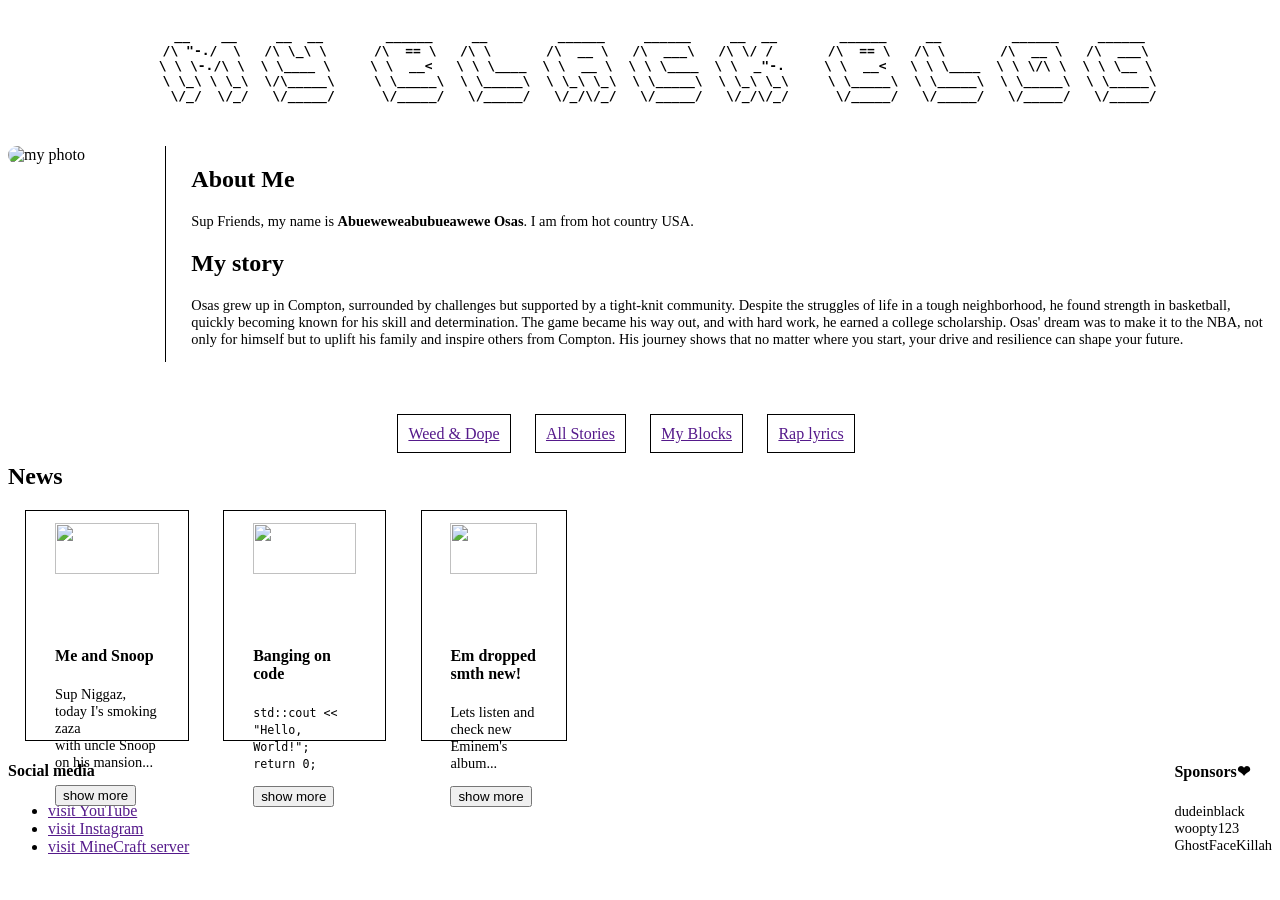
==== index.html @ 49deb19a "feat: first lab created" ====
<!DOCTYPE html>
<html lang="ru">
<head>
    <meta charset="UTF-8">
    <title>Main page</title>
</head>
<style>
    h1 {
        text-align: center;

        font-size: smaller;
    }

    p {
        font-size: 90%;
        font-family: "Times New Roman", sans-serif;
    }

</style>
<body>
<header>
    <pre style="text-align: center; font-weight: bold">

     __    __     __  __        ______     __         ______     ______     __  __        ______     __         ______     ______
    /\ "-./  \   /\ \_\ \      /\  == \   /\ \       /\  __ \   /\  ___\   /\ \/ /       /\  == \   /\ \       /\  __ \   /\  ___\
    \ \ \-./\ \  \ \____ \     \ \  __<   \ \ \____  \ \  __ \  \ \ \____  \ \  _"-.     \ \  __<   \ \ \____  \ \ \/\ \  \ \ \__ \
     \ \_\ \ \_\  \/\_____\     \ \_____\  \ \_____\  \ \_\ \_\  \ \_____\  \ \_\ \_\     \ \_____\  \ \_____\  \ \_____\  \ \_____\
      \/_/  \/_/   \/_____/      \/_____/   \/_____/   \/_/\/_/   \/_____/   \/_/\/_/      \/_____/   \/_____/   \/_____/   \/_____/

    </pre>
</header>
<main>
    <div style="display: inline-flex; margin-bottom: 5%">
        <img src="https://www.cplus3g.com/wp-content/uploads/2015/09/funniest.png"
             style="width: 30%; height: 40%; border-radius: 30px;" alt="my photo">
        <div style="margin-left: 2%; padding-left: 2%; border-left: black 1px solid">
            <h2> About Me </h2>
            <p>
                Sup Friends, my name is <strong>Abueweweabubueawewe Osas</strong>.
                I am from hot country USA.
            </p>
            <h2>My story</h2>
            <p>
                Osas grew up in Compton, surrounded by challenges but supported by a tight-knit community. Despite the
                struggles of life in a tough neighborhood, he found strength in basketball, quickly becoming known for
                his skill and determination. The game became his way out, and with hard work, he earned a college
                scholarship. Osas' dream was to make it to the NBA, not only for himself but to uplift his family and
                inspire others from Compton. His journey shows that no matter where you start, your drive and resilience
                can shape your future.
            </p>
        </div>
    </div>
    <nav style="margin-right: 30%; margin-left: 30%">
        <a href="" style="padding: 2%;
        border: solid black 1px;
        margin: 2%;">Weed & Dope</a>
        <a href="" style="padding: 2%;
        border: solid black 1px;
        margin: 2%;">All Stories</a>
        <a href="" style="padding: 2%;
        border: solid black 1px;
        margin: 2%;">My Blocks</a>
        <a href="" style="padding: 2%;
        border: solid black 1px;
        margin: 2%;"> Rap lyrics</a>
    </nav>
    <article>
        <h2>News</h2>
        <div style="display: inline-flex;">
            <section
                    style="border: black 1px solid; margin-left: 3%; margin-right: 3%; padding: 2% 5%; min-width: 15%;">
                <img src="https://steamuserimages-a.akamaihd.net/ugc/785251538043479466/0C38B9268A544BB7DDC029493C81067C659379CC/?imw=512&amp;imh=288&amp;ima=fit&amp;impolicy=Letterbox&amp;imcolor=%23000000&amp;letterbox=true"
                     style="width: 100%; height: 50%" alt="">
                <div>
                    <h4>Me and Snoop</h4>
                    <p>Sup Niggaz, today I's smoking zaza<br>
                        with uncle Snoop on his mansion...</p>
                    <button>show more</button>
                </div>
            </section>
            <section
                    style="border: black 1px solid; margin-left: 3%; margin-right: 3%; padding: 2% 5%; min-width: 15%;">
                <img src="https://cdnb.artstation.com/p/assets/images/images/039/858/651/large/michal-lisowski-musicc3400k.jpg?1627148404"
                     style="width: 100%; height: 50%" alt="">
                <h4>Banging on code</h4>
                <p>
                    <code>
                        std::cout << "Hello, World!";<br>
                        return 0;
                    </code>
                </p>
                <button>show more</button>
            </section>
            <section
                    style="border: black 1px solid; margin-left: 3%; margin-right: 3%; padding: 2% 5%;  min-width: 15%;">
                <img src="https://media.cnn.com/api/v1/images/stellar/prod/240723095054-eminem-the-death-of-slim-shady-cover.jpg?c=16x9&q=w_800,c_fill"
                     style="width: 100%; height: 50%" alt="">
                <h4>Em dropped smth new!</h4>
                <p>Lets listen and check new<br>
                    Eminem's album...</p>
                <button>show more</button>
            </section>
        </div>
    </article>
</main>
<footer>
    <aside style="float: right">
        <h4>Sponsors&#10084;</h4>
        <p>
            dudeinblack<br>
            woopty123<br>
            GhostFaceKillah
        </p>
    </aside>
    <article style="float: left">
        <h4>Social media</h4>
        <ul>
            <li><a href="">visit YouTube</a></li>
            <li><a href="">visit Instagram</a></li>
            <li><a href="">visit MineCraft server</a></li>
        </ul>
    </article>
</footer>

</body>
</html>
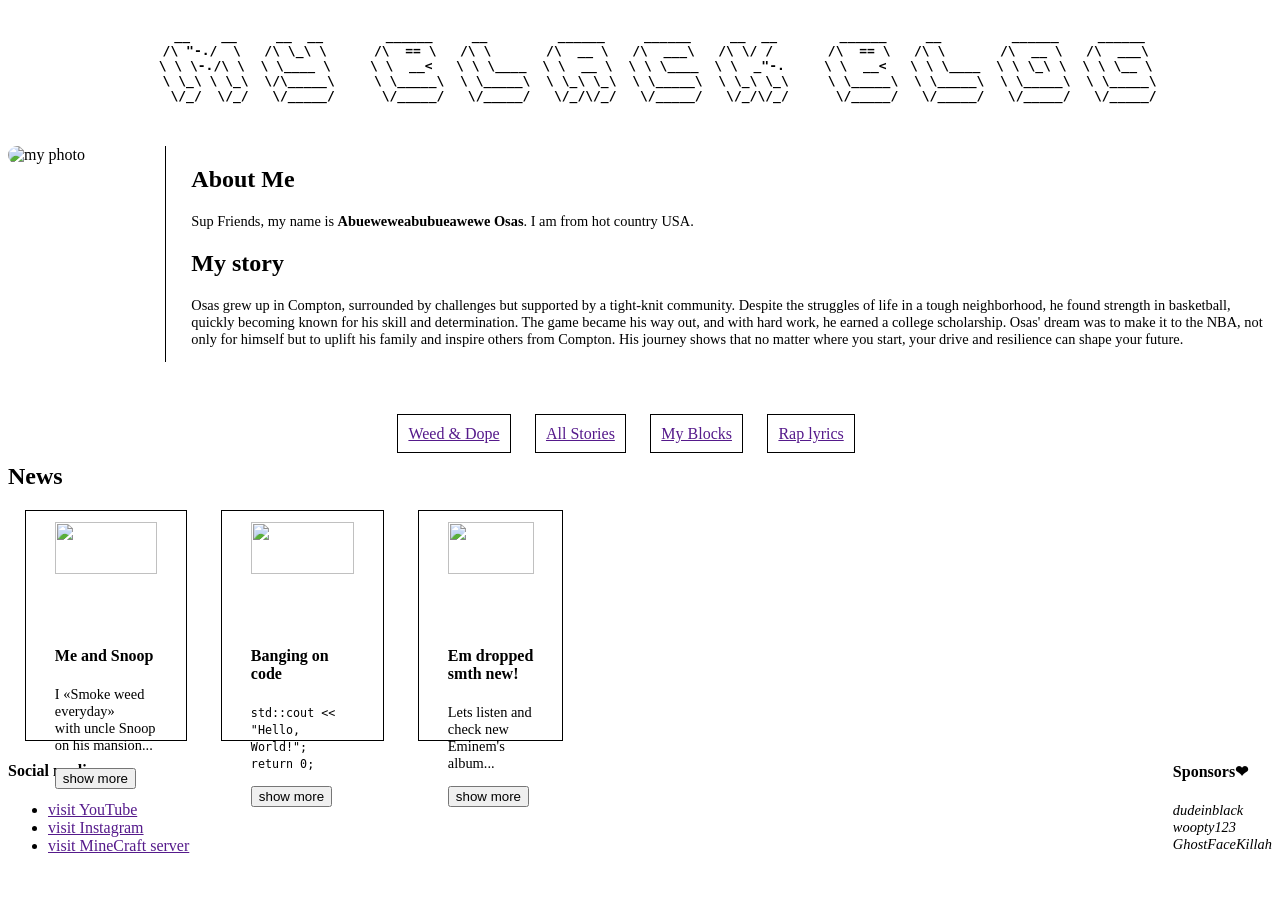
==== commit 31d6b428: "feat: scheme" ====
--- a/index.html
+++ b/index.html
@@ -23,14 +23,14 @@
 
      __    __     __  __        ______     __         ______     ______     __  __        ______     __         ______     ______
     /\ "-./  \   /\ \_\ \      /\  == \   /\ \       /\  __ \   /\  ___\   /\ \/ /       /\  == \   /\ \       /\  __ \   /\  ___\
-    \ \ \-./\ \  \ \____ \     \ \  __<   \ \ \____  \ \  __ \  \ \ \____  \ \  _"-.     \ \  __<   \ \ \____  \ \ \/\ \  \ \ \__ \
+    \ \ \-./\ \  \ \____ \     \ \  __<   \ \ \____  \ \  __ \  \ \ \____  \ \  _"-.     \ \  __<   \ \ \____  \ \ \_\ \  \ \ \__ \
      \ \_\ \ \_\  \/\_____\     \ \_____\  \ \_____\  \ \_\ \_\  \ \_____\  \ \_\ \_\     \ \_____\  \ \_____\  \ \_____\  \ \_____\
       \/_/  \/_/   \/_____/      \/_____/   \/_____/   \/_/\/_/   \/_____/   \/_/\/_/      \/_____/   \/_____/   \/_____/   \/_____/
 
     </pre>
 </header>
 <main>
-    <div style="display: inline-flex; margin-bottom: 5%">
+    <article style="display: inline-flex; margin-bottom: 5%">
         <img src="https://www.cplus3g.com/wp-content/uploads/2015/09/funniest.png"
              style="width: 30%; height: 40%; border-radius: 30px;" alt="my photo">
         <div style="margin-left: 2%; padding-left: 2%; border-left: black 1px solid">
@@ -49,7 +49,7 @@
                 can shape your future.
             </p>
         </div>
-    </div>
+    </article>
     <nav style="margin-right: 30%; margin-left: 30%">
         <a href="" style="padding: 2%;
         border: solid black 1px;
@@ -64,62 +64,60 @@
         border: solid black 1px;
         margin: 2%;"> Rap lyrics</a>
     </nav>
-    <article>
-        <h2>News</h2>
-        <div style="display: inline-flex;">
-            <section
-                    style="border: black 1px solid; margin-left: 3%; margin-right: 3%; padding: 2% 5%; min-width: 15%;">
-                <img src="https://steamuserimages-a.akamaihd.net/ugc/785251538043479466/0C38B9268A544BB7DDC029493C81067C659379CC/?imw=512&amp;imh=288&amp;ima=fit&amp;impolicy=Letterbox&amp;imcolor=%23000000&amp;letterbox=true"
-                     style="width: 100%; height: 50%" alt="">
-                <div>
-                    <h4>Me and Snoop</h4>
-                    <p>Sup Niggaz, today I's smoking zaza<br>
-                        with uncle Snoop on his mansion...</p>
-                    <button>show more</button>
-                </div>
-            </section>
-            <section
-                    style="border: black 1px solid; margin-left: 3%; margin-right: 3%; padding: 2% 5%; min-width: 15%;">
-                <img src="https://cdnb.artstation.com/p/assets/images/images/039/858/651/large/michal-lisowski-musicc3400k.jpg?1627148404"
-                     style="width: 100%; height: 50%" alt="">
-                <h4>Banging on code</h4>
-                <p>
-                    <code>
-                        std::cout << "Hello, World!";<br>
-                        return 0;
-                    </code>
-                </p>
+    <h2>News</h2>
+    <div style="display: inline-flex;">
+        <section
+                style="border: black 1px solid; margin-left: 3%; margin-right: 3%; padding: 2% 5%; min-width: 15%;">
+            <img src="https://steamuserimages-a.akamaihd.net/ugc/785251538043479466/0C38B9268A544BB7DDC029493C81067C659379CC/?imw=512&amp;imh=288&amp;ima=fit&amp;impolicy=Letterbox&amp;imcolor=%23000000&amp;letterbox=true"
+                 style="width: 100%; height: 50%" alt="">
+            <div>
+                <h4>Me and Snoop</h4>
+                <p>I <q>Smoke weed everyday</q><br>
+                    with uncle Snoop on his mansion...</p>
                 <button>show more</button>
-            </section>
-            <section
-                    style="border: black 1px solid; margin-left: 3%; margin-right: 3%; padding: 2% 5%;  min-width: 15%;">
-                <img src="https://media.cnn.com/api/v1/images/stellar/prod/240723095054-eminem-the-death-of-slim-shady-cover.jpg?c=16x9&q=w_800,c_fill"
-                     style="width: 100%; height: 50%" alt="">
-                <h4>Em dropped smth new!</h4>
-                <p>Lets listen and check new<br>
-                    Eminem's album...</p>
-                <button>show more</button>
-            </section>
-        </div>
-    </article>
+            </div>
+        </section>
+        <section
+                style="border: black 1px solid; margin-left: 3%; margin-right: 3%; padding: 2% 5%; min-width: 15%;">
+            <img src="https://cdnb.artstation.com/p/assets/images/images/039/858/651/large/michal-lisowski-musicc3400k.jpg?1627148404"
+                 style="width: 100%; height: 50%" alt="">
+            <h4>Banging on code</h4>
+            <p>
+                <code>
+                    std::cout << "Hello, World!";<br>
+                    return 0;
+                </code>
+            </p>
+            <button>show more</button>
+        </section>
+        <section
+                style="border: black 1px solid; margin-left: 3%; margin-right: 3%; padding: 2% 5%;  min-width: 15%;">
+            <img src="https://media.cnn.com/api/v1/images/stellar/prod/240723095054-eminem-the-death-of-slim-shady-cover.jpg?c=16x9&q=w_800,c_fill"
+                 style="width: 100%; height: 50%" alt="">
+            <h4>Em dropped smth new!</h4>
+            <p>Lets listen and check new<br>
+                Eminem's album...</p>
+            <button>show more</button>
+        </section>
+    </div>
 </main>
 <footer>
     <aside style="float: right">
         <h4>Sponsors&#10084;</h4>
         <p>
-            dudeinblack<br>
-            woopty123<br>
-            GhostFaceKillah
+            <i>dudeinblack</i><br>
+            <i>woopty123</i><br>
+            <i>GhostFaceKillah</i>
         </p>
     </aside>
-    <article style="float: left">
+    <div style="float: left">
         <h4>Social media</h4>
         <ul>
             <li><a href="">visit YouTube</a></li>
             <li><a href="">visit Instagram</a></li>
             <li><a href="">visit MineCraft server</a></li>
         </ul>
-    </article>
+    </div>
 </footer>
 
 </body>
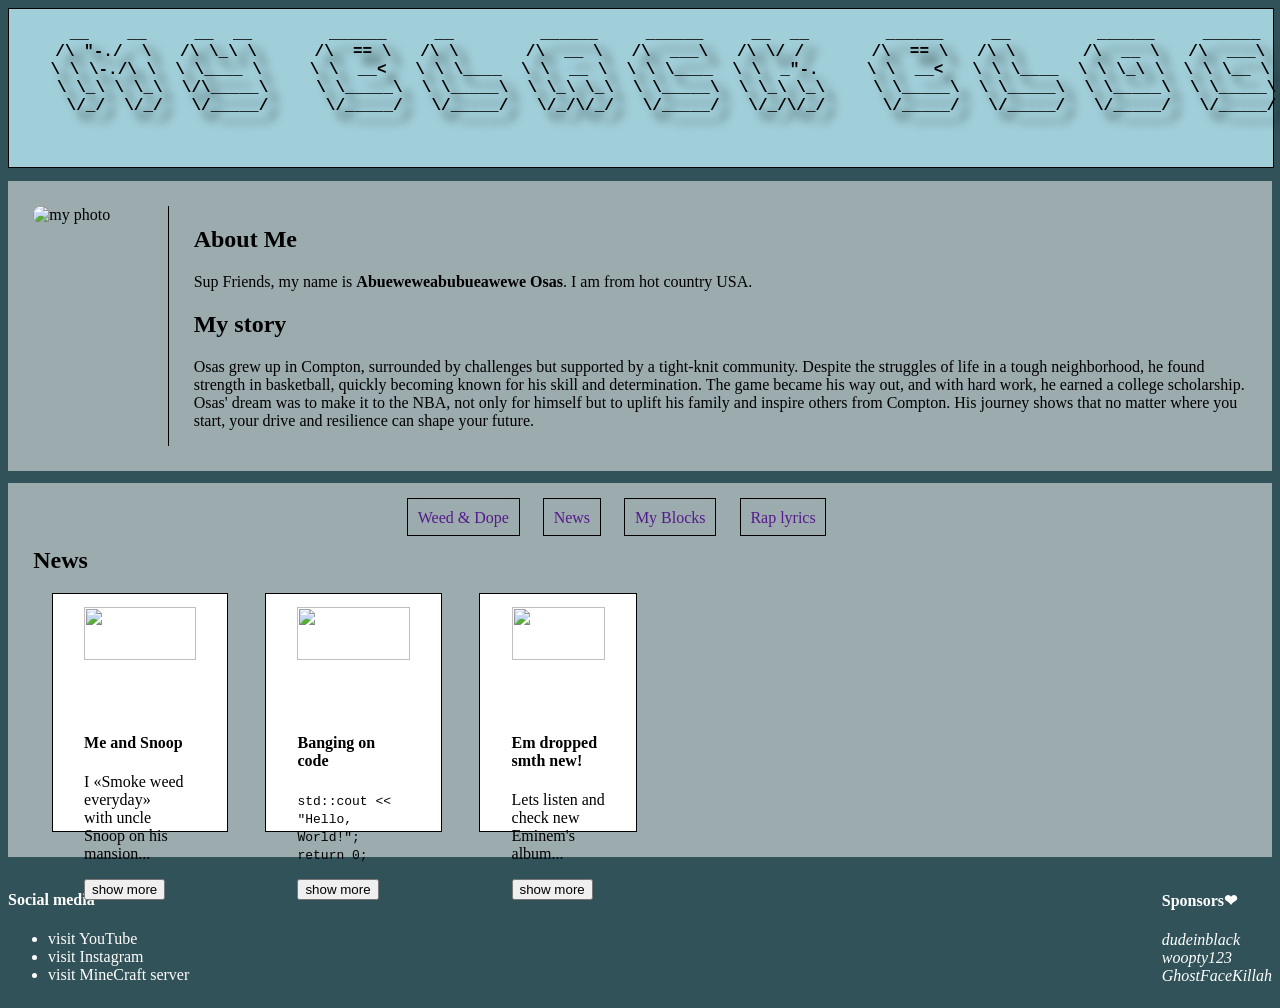
==== commit e536399d: "feat: lab2 first commit" ====
--- a/index.html
+++ b/index.html
@@ -3,24 +3,11 @@
 <head>
     <meta charset="UTF-8">
     <title>Main page</title>
+    <link rel="stylesheet" href="styles.css">
 </head>
-<style>
-    h1 {
-        text-align: center;
-
-        font-size: smaller;
-    }
-
-    p {
-        font-size: 90%;
-        font-family: "Times New Roman", sans-serif;
-    }
-
-</style>
 <body>
 <header>
-    <pre style="text-align: center; font-weight: bold">
-
+    <pre>
      __    __     __  __        ______     __         ______     ______     __  __        ______     __         ______     ______
     /\ "-./  \   /\ \_\ \      /\  == \   /\ \       /\  __ \   /\  ___\   /\ \/ /       /\  == \   /\ \       /\  __ \   /\  ___\
     \ \ \-./\ \  \ \____ \     \ \  __<   \ \ \____  \ \  __ \  \ \ \____  \ \  _"-.     \ \  __<   \ \ \____  \ \ \_\ \  \ \ \__ \
@@ -30,10 +17,10 @@
     </pre>
 </header>
 <main>
-    <article style="display: inline-flex; margin-bottom: 5%">
+    <article class="article-container">
         <img src="https://www.cplus3g.com/wp-content/uploads/2015/09/funniest.png"
-             style="width: 30%; height: 40%; border-radius: 30px;" alt="my photo">
-        <div style="margin-left: 2%; padding-left: 2%; border-left: black 1px solid">
+             class="article__main-photo" alt="my photo">
+        <div class="article__information-container">
             <h2> About Me </h2>
             <p>
                 Sup Friends, my name is <strong>Abueweweabubueawewe Osas</strong>.
@@ -50,56 +37,53 @@
             </p>
         </div>
     </article>
-    <nav style="margin-right: 30%; margin-left: 30%">
-        <a href="" style="padding: 2%;
-        border: solid black 1px;
-        margin: 2%;">Weed & Dope</a>
-        <a href="" style="padding: 2%;
-        border: solid black 1px;
-        margin: 2%;">All Stories</a>
-        <a href="" style="padding: 2%;
-        border: solid black 1px;
-        margin: 2%;">My Blocks</a>
-        <a href="" style="padding: 2%;
-        border: solid black 1px;
-        margin: 2%;"> Rap lyrics</a>
-    </nav>
-    <h2>News</h2>
-    <div style="display: inline-flex;">
-        <section
-                style="border: black 1px solid; margin-left: 3%; margin-right: 3%; padding: 2% 5%; min-width: 15%;">
-            <img src="https://steamuserimages-a.akamaihd.net/ugc/785251538043479466/0C38B9268A544BB7DDC029493C81067C659379CC/?imw=512&amp;imh=288&amp;ima=fit&amp;impolicy=Letterbox&amp;imcolor=%23000000&amp;letterbox=true"
-                 style="width: 100%; height: 50%" alt="">
-            <div>
-                <h4>Me and Snoop</h4>
-                <p>I <q>Smoke weed everyday</q><br>
-                    with uncle Snoop on his mansion...</p>
-                <button>show more</button>
+    <div class="main__menu-container">
+        <nav style="margin-right: 30%; margin-left: 30%">
+            <a href="" class="main__menu-ref">Weed & Dope</a>
+            <a href="" class="main__menu-ref">News</a>
+            <a href="" class="main__menu-ref">My Blocks</a>
+            <a href="" class="main__menu-ref"> Rap lyrics</a>
+        </nav>
+        <div>
+            <h2>News</h2>
+            <div style="display: inline-flex;">
+                <section
+                        class="news-container">
+                    <img src="https://steamuserimages-a.akamaihd.net/ugc/785251538043479466/0C38B9268A544BB7DDC029493C81067C659379CC/?imw=512&amp;imh=288&amp;ima=fit&amp;impolicy=Letterbox&amp;imcolor=%23000000&amp;letterbox=true"
+                         style="width: 100%; height: 50%" alt="">
+                    <div>
+                        <h4>Me and Snoop</h4>
+                        <p>I <q>Smoke weed everyday</q><br>
+                            with uncle Snoop on his mansion...</p>
+                        <button>show more</button>
+                    </div>
+                </section>
+                <section
+                        class="news-container">
+                    <img src="https://cdnb.artstation.com/p/assets/images/images/039/858/651/large/michal-lisowski-musicc3400k.jpg?1627148404"
+                         style="width: 100%; height: 50%" alt="">
+                    <h4>Banging on code</h4>
+                    <p>
+                        <code>
+                            std::cout << "Hello, World!";<br>
+                            return 0;
+                        </code>
+                    </p>
+                    <button>show more</button>
+                </section>
+                <section
+                        class="news-container">
+                    <img src="https://media.cnn.com/api/v1/images/stellar/prod/240723095054-eminem-the-death-of-slim-shady-cover.jpg?c=16x9&q=w_800,c_fill"
+                         style="width: 100%; height: 50%" alt="">
+                    <h4>Em dropped smth new!</h4>
+                    <p>Lets listen and check new<br>
+                        Eminem's album...</p>
+                    <button>show more</button>
+                </section>
             </div>
-        </section>
-        <section
-                style="border: black 1px solid; margin-left: 3%; margin-right: 3%; padding: 2% 5%; min-width: 15%;">
-            <img src="https://cdnb.artstation.com/p/assets/images/images/039/858/651/large/michal-lisowski-musicc3400k.jpg?1627148404"
-                 style="width: 100%; height: 50%" alt="">
-            <h4>Banging on code</h4>
-            <p>
-                <code>
-                    std::cout << "Hello, World!";<br>
-                    return 0;
-                </code>
-            </p>
-            <button>show more</button>
-        </section>
-        <section
-                style="border: black 1px solid; margin-left: 3%; margin-right: 3%; padding: 2% 5%;  min-width: 15%;">
-            <img src="https://media.cnn.com/api/v1/images/stellar/prod/240723095054-eminem-the-death-of-slim-shady-cover.jpg?c=16x9&q=w_800,c_fill"
-                 style="width: 100%; height: 50%" alt="">
-            <h4>Em dropped smth new!</h4>
-            <p>Lets listen and check new<br>
-                Eminem's album...</p>
-            <button>show more</button>
-        </section>
+        </div>
     </div>
+
 </main>
 <footer>
     <aside style="float: right">
@@ -110,14 +94,14 @@
             <i>GhostFaceKillah</i>
         </p>
     </aside>
-    <div style="float: left">
+    <aside style="float: left">
         <h4>Social media</h4>
         <ul>
-            <li><a href="">visit YouTube</a></li>
-            <li><a href="">visit Instagram</a></li>
-            <li><a href="">visit MineCraft server</a></li>
+            <li><a href="" class="footer-link">visit YouTube</a></li>
+            <li><a href="" class="footer-link">visit Instagram</a></li>
+            <li><a href="" class="footer-link">visit MineCraft server</a></li>
         </ul>
-    </div>
+    </aside>
 </footer>
 
 </body>
--- a/styles.css
+++ b/styles.css
@@ -0,0 +1,86 @@
+header {
+    background: #A1CFD9;
+    width: 100%;
+    text-align: center;
+    font-size: large;
+    font-weight: bolder;
+    text-shadow: 10px 10px 10px #000;
+    border: black 1px solid;
+    margin-bottom: 1%;
+}
+
+body {
+    background: #325259;
+}
+
+main {
+    margin-bottom: 1%;
+}
+
+.article-container {
+    display: inline-flex;
+    margin-bottom: 1%;
+    background: #9CABAE;
+    padding: 2% 2%;
+}
+
+.article__information-container {
+    margin-left: 2%;
+    padding-left: 2%;
+    border-left: black 1px solid
+}
+
+.article__main-photo {
+    width: 30%;
+    height: 40%;
+    border-radius: 30px;
+}
+
+.main__menu-container {
+    background: #9CABAE;
+    padding: 2%;
+}
+
+.news-container {
+    background: white;
+    border: black 1px solid;
+    margin-left: 3%;
+    margin-right: 3%;
+    padding: 2% 5%;
+    min-width: 15%;
+}
+
+.main__menu-ref {
+    padding: 2%;
+    border: solid black 1px;
+    margin: 2%;
+    text-decoration: none;
+}
+
+.main__menu-ref:hover {
+    padding: 2%;
+    border: solid black 1px;
+    box-shadow: 10px 5px 5px #3e5053;
+    text-decoration: none;
+    margin: 2%;
+    background: #A1CFD9;
+}
+
+footer {
+    background: #0C2C33;
+    color: white;
+}
+
+.footer-link {
+    text-decoration: none;
+}
+
+.footer-link:hover {
+    text-decoration: underline;
+}
+
+.footer-link:visited
+{
+    text-decoration: none;
+    color: white;
+}
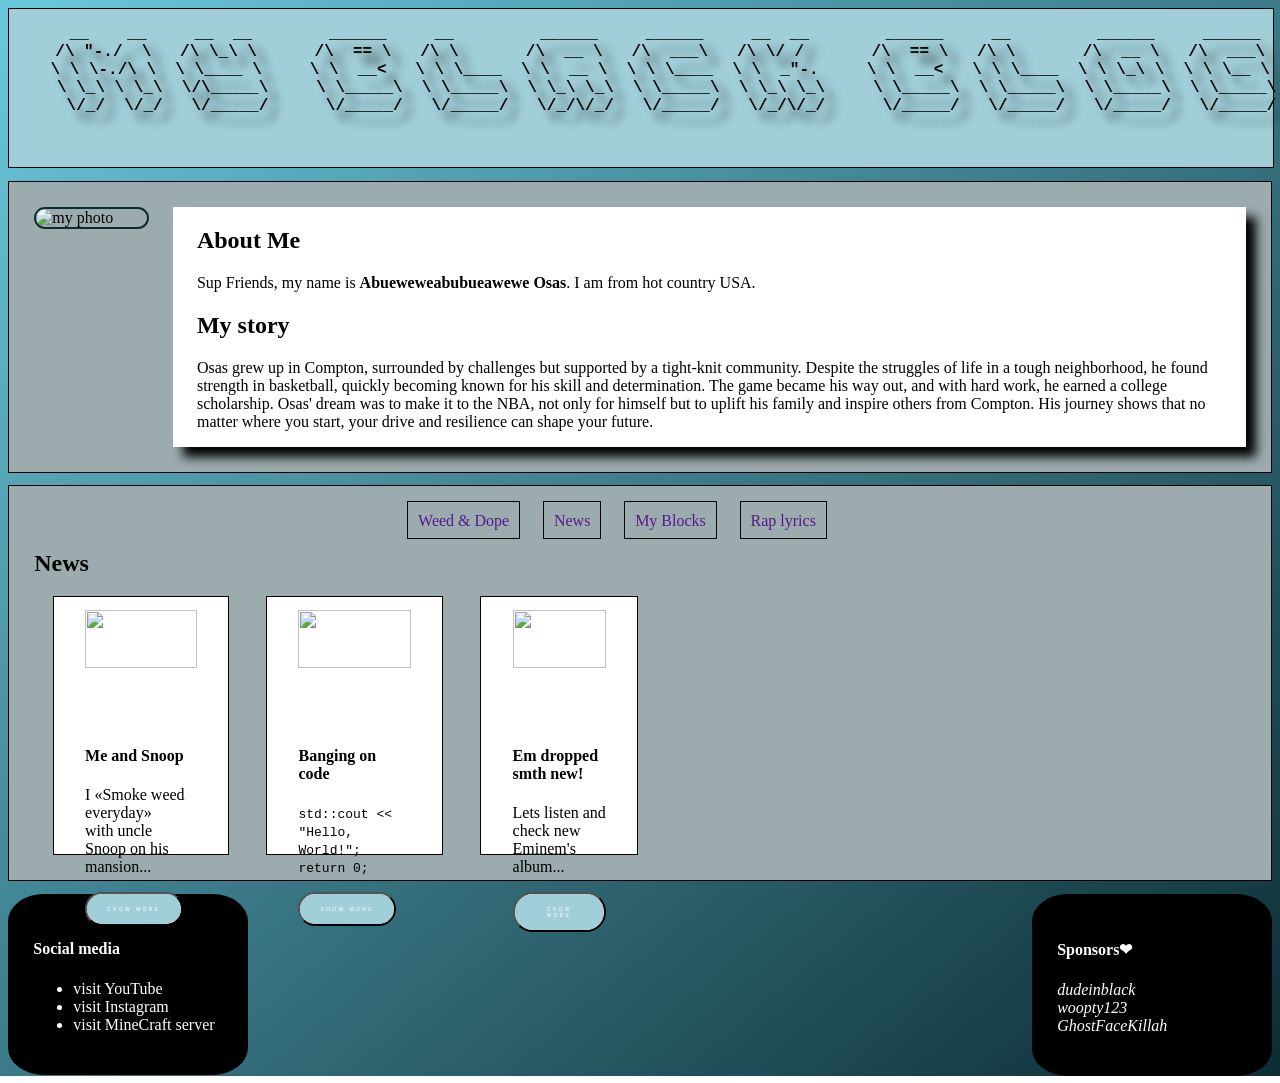
==== commit f83780a9: "feat: added some more styles" ====
--- a/index.html
+++ b/index.html
@@ -38,7 +38,7 @@
         </div>
     </article>
     <div class="main__menu-container">
-        <nav style="margin-right: 30%; margin-left: 30%">
+        <nav class="main__menu-nav">
             <a href="" class="main__menu-ref">Weed & Dope</a>
             <a href="" class="main__menu-ref">News</a>
             <a href="" class="main__menu-ref">My Blocks</a>
@@ -55,7 +55,7 @@
                         <h4>Me and Snoop</h4>
                         <p>I <q>Smoke weed everyday</q><br>
                             with uncle Snoop on his mansion...</p>
-                        <button>show more</button>
+                        <button class="news-container__button">show more</button>
                     </div>
                 </section>
                 <section
@@ -69,7 +69,7 @@
                             return 0;
                         </code>
                     </p>
-                    <button>show more</button>
+                    <button class="news-container__button">show more</button>
                 </section>
                 <section
                         class="news-container">
@@ -78,7 +78,7 @@
                     <h4>Em dropped smth new!</h4>
                     <p>Lets listen and check new<br>
                         Eminem's album...</p>
-                    <button>show more</button>
+                    <button class="news-container__button">show more</button>
                 </section>
             </div>
         </div>
--- a/styles.css
+++ b/styles.css
@@ -10,7 +10,7 @@
 }
 
 body {
-    background: #325259;
+    background: linear-gradient(to bottom right, #6ac9dd, #0C2C33);
 }
 
 main {
@@ -22,23 +22,32 @@
     margin-bottom: 1%;
     background: #9CABAE;
     padding: 2% 2%;
+    border: black 1px solid;
 }
 
 .article__information-container {
+    background-color: white;
+    box-shadow: 10px 10px 10px #000;
     margin-left: 2%;
     padding-left: 2%;
-    border-left: black 1px solid
 }
 
 .article__main-photo {
     width: 30%;
     height: 40%;
     border-radius: 30px;
+    border: #0C2C33 2px solid;
 }
 
 .main__menu-container {
+    border: black 1px solid;
     background: #9CABAE;
     padding: 2%;
+}
+
+.main__menu-nav {
+    margin-right: 30%;
+    margin-left: 30%;
 }
 
 .news-container {
@@ -67,7 +76,6 @@
 }
 
 footer {
-    background: #0C2C33;
     color: white;
 }
 
@@ -83,4 +91,58 @@
 {
     text-decoration: none;
     color: white;
+}
+
+aside {
+    background-color: black;
+    padding: 2%;
+    border-radius: 15%;
+    width: 15%;
+}
+.news-container__button {
+    display: inline-block;
+    padding: .75rem 1.25rem;
+    border-radius: 10rem;
+    color: #fff;
+    text-transform: uppercase;
+    font-size: 5px;
+    letter-spacing: .15rem;
+    transition: all .3s;
+    position: relative;
+    overflow: hidden;
+    z-index: 1;
+    margin-bottom: 1%;
+}
+
+.news-container__button:after {
+    content: '';
+    position: absolute;
+    bottom: 0;
+    left: 0;
+    width: 100%;
+    height: 100%;
+    background-color: #A1CFD9;
+    border-radius: 10rem;
+    z-index: -2;
+}
+
+.news-container__button:before {
+    content: '';
+    position: absolute;
+    bottom: 0;
+    left: 0;
+    width: 0%;
+    height: 100%;
+    background-color: #0C2C33;
+    transition: all .3s;
+    border-radius: 10rem;
+    z-index: -1;
+}
+
+.news-container__button:hover {
+    color: #fff;
+}
+
+.news-container__button:hover:before {
+        width: 100%;
 }
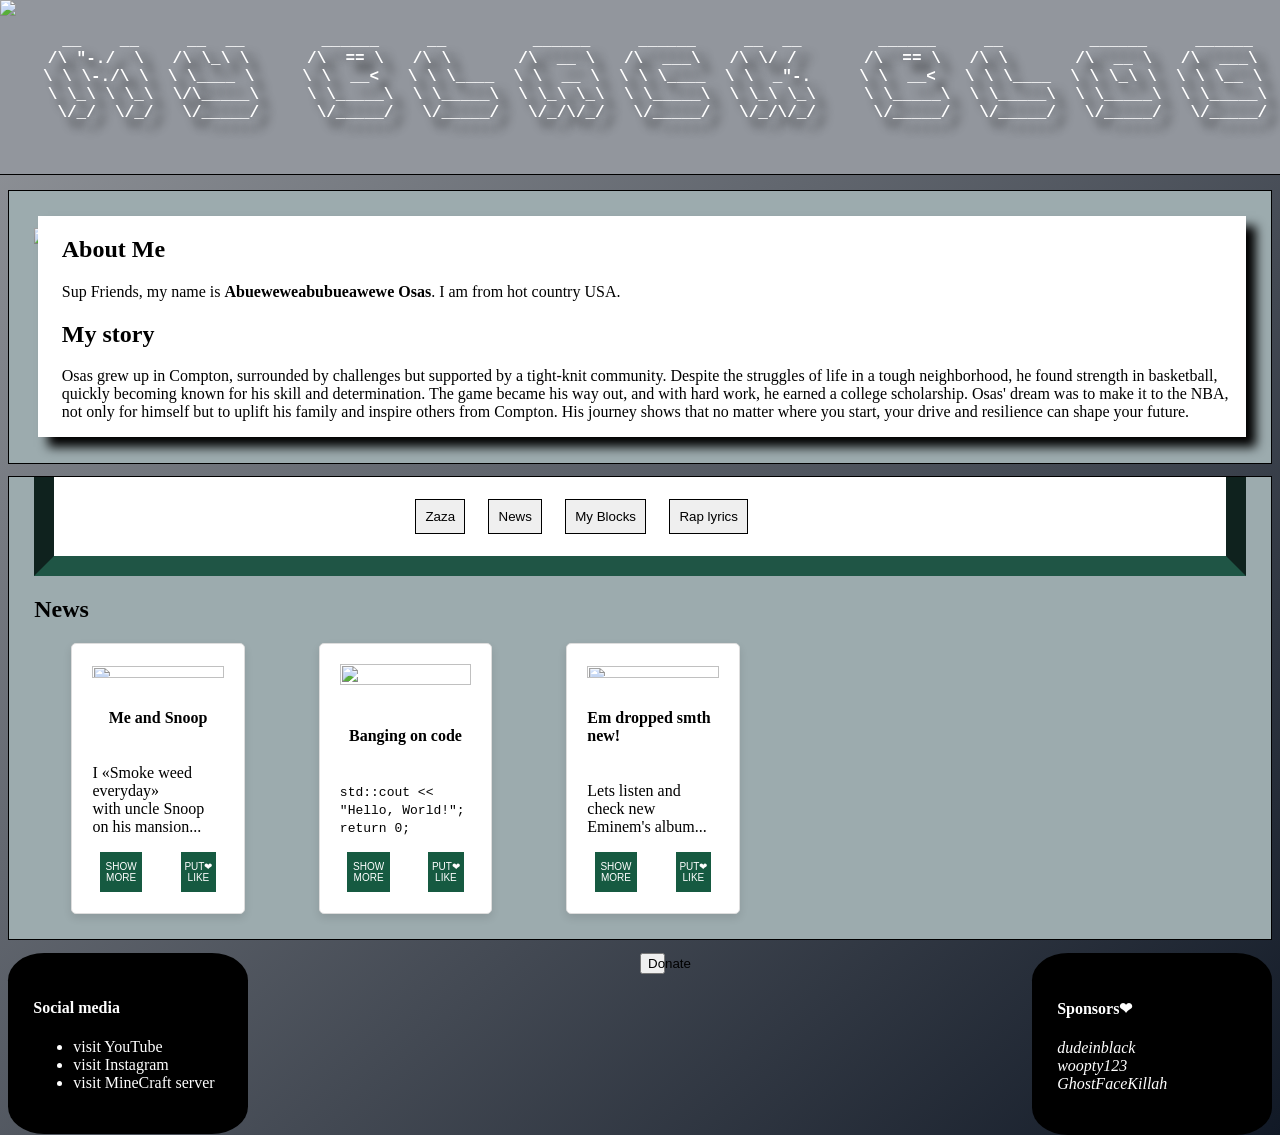
==== commit baed0cec: "feat: add new css" ====
--- a/index.html
+++ b/index.html
@@ -7,7 +7,8 @@
 </head>
 <body>
 <header>
-    <pre>
+    <img class="header__emblem" src="https://cdn141.picsart.com/297894657209211.png">
+    <pre class="header__text">
      __    __     __  __        ______     __         ______     ______     __  __        ______     __         ______     ______
     /\ "-./  \   /\ \_\ \      /\  == \   /\ \       /\  __ \   /\  ___\   /\ \/ /       /\  == \   /\ \       /\  __ \   /\  ___\
     \ \ \-./\ \  \ \____ \     \ \  __<   \ \ \____  \ \  __ \  \ \ \____  \ \  _"-.     \ \  __<   \ \ \____  \ \ \_\ \  \ \ \__ \
@@ -38,12 +39,14 @@
         </div>
     </article>
     <div class="main__menu-container">
-        <nav class="main__menu-nav">
-            <a href="" class="main__menu-ref">Weed & Dope</a>
-            <a href="" class="main__menu-ref">News</a>
-            <a href="" class="main__menu-ref">My Blocks</a>
-            <a href="" class="main__menu-ref"> Rap lyrics</a>
-        </nav>
+        <div class="nav-container">
+            <nav class="main__menu-nav">
+                <button class="main__menu-button">Zaza</button>
+                <button class="main__menu-button">News</button>
+                <button class="main__menu-button">My Blocks</button>
+                <button class="main__menu-button"> Rap lyrics</button>
+            </nav>
+        </div>
         <div>
             <h2>News</h2>
             <div style="display: inline-flex;">
@@ -51,11 +54,13 @@
                         class="news-container">
                     <img src="https://steamuserimages-a.akamaihd.net/ugc/785251538043479466/0C38B9268A544BB7DDC029493C81067C659379CC/?imw=512&amp;imh=288&amp;ima=fit&amp;impolicy=Letterbox&amp;imcolor=%23000000&amp;letterbox=true"
                          style="width: 100%; height: 50%" alt="">
-                    <div>
-                        <h4>Me and Snoop</h4>
-                        <p>I <q>Smoke weed everyday</q><br>
-                            with uncle Snoop on his mansion...</p>
+                    <h4>Me and Snoop</h4>
+                    <p>I <q>Smoke weed everyday</q><br>
+                        with uncle Snoop on his mansion...
+                    </p>
+                    <div class="news-container__button-container">
                         <button class="news-container__button">show more</button>
+                        <button class="news-container__button">put&#10084; like</button>
                     </div>
                 </section>
                 <section
@@ -69,7 +74,10 @@
                             return 0;
                         </code>
                     </p>
-                    <button class="news-container__button">show more</button>
+                    <div class="news-container__button-container">
+                        <button class="news-container__button">show more</button>
+                        <button class="news-container__button">put&#10084; like</button>
+                    </div>
                 </section>
                 <section
                         class="news-container">
@@ -78,7 +86,10 @@
                     <h4>Em dropped smth new!</h4>
                     <p>Lets listen and check new<br>
                         Eminem's album...</p>
-                    <button class="news-container__button">show more</button>
+                    <div class="news-container__button-container">
+                        <button class="news-container__button">show more</button>
+                        <button class="news-container__button">put&#10084; like</button>
+                    </div>
                 </section>
             </div>
         </div>
@@ -102,6 +113,9 @@
             <li><a href="" class="footer-link">visit MineCraft server</a></li>
         </ul>
     </aside>
+    <div class="footer__donate-container">
+        <button class="footer__donate-button">Donate</button>
+    </div>
 </footer>
 
 </body>
--- a/styles.css
+++ b/styles.css
@@ -1,20 +1,35 @@
 header {
-    background: #A1CFD9;
-    width: 100%;
+    background: #92969D;
+    left: 0;
+    right: 0;
+    top: 0;
     text-align: center;
+    border-bottom: black 1px solid;
+    position: absolute;
+    display: inline;
+}
+
+body {
+    background: linear-gradient(to bottom right, #95989D, #111926);
+}
+
+main {
+    margin-bottom: 1%;
+    margin-top: 15%;
+}
+
+.header__emblem {
+    width: 8%;
+    float: left;
+}
+
+.header__text {
+    color: white;
     font-size: large;
     font-weight: bolder;
     text-shadow: 10px 10px 10px #000;
-    border: black 1px solid;
-    margin-bottom: 1%;
-}
-
-body {
-    background: linear-gradient(to bottom right, #6ac9dd, #0C2C33);
-}
-
-main {
-    margin-bottom: 1%;
+    float: right;
+    margin-right: 1%;
 }
 
 .article-container {
@@ -28,15 +43,16 @@
 .article__information-container {
     background-color: white;
     box-shadow: 10px 10px 10px #000;
-    margin-left: 2%;
+    margin-left: -10%;
     padding-left: 2%;
 }
 
 .article__main-photo {
     width: 30%;
     height: 40%;
-    border-radius: 30px;
-    border: #0C2C33 2px solid;
+    border-radius: 15%;
+    padding-top: 1%;
+    padding-bottom: 1%;
 }
 
 .main__menu-container {
@@ -50,29 +66,52 @@
     margin-left: 30%;
 }
 
+.main__all-news-container{
+    display: flex;
+    justify-content: space-between;
+    gap: 100px;
+}
+
+.nav-container {
+    background-color: white;
+    padding-top: 1%;
+    padding-bottom: 1%;
+    margin-top: -2.1%;
+    border-left: #0f221e 20px solid;
+    border-right: #0f221e 20px solid;
+    border-bottom: #1f5545 20px solid;;
+    position: sticky;
+    left: 0;
+    right: 0px;
+}
 .news-container {
-    background: white;
-    border: black 1px solid;
-    margin-left: 3%;
-    margin-right: 3%;
-    padding: 2% 5%;
-    min-width: 15%;
-}
-
-.main__menu-ref {
+    background-color: #ffffff;
+    border: 1px solid #ddd;
+    border-radius: 5px;
+    width: 30%; /* Ширина каждого блока */
+    padding: 20px;
+    box-shadow: 0 4px 8px rgba(0, 0, 0, 0.1);
+    display: flex;
+    flex-direction: column;
+    align-items: center;
+    margin-left: 5%;
+    margin-right: 5%;
+}
+
+.main__menu-button {
     padding: 2%;
     border: solid black 1px;
     margin: 2%;
     text-decoration: none;
 }
 
-.main__menu-ref:hover {
+.main__menu-button:hover {
     padding: 2%;
     border: solid black 1px;
-    box-shadow: 10px 5px 5px #3e5053;
+    box-shadow: 10px 5px 5px #112922;
     text-decoration: none;
     margin: 2%;
-    background: #A1CFD9;
+    background: #05dc9d;
 }
 
 footer {
@@ -87,8 +126,7 @@
     text-decoration: underline;
 }
 
-.footer-link:visited
-{
+.footer-link:visited {
     text-decoration: none;
     color: white;
 }
@@ -99,14 +137,20 @@
     border-radius: 15%;
     width: 15%;
 }
+
+.news-container__button-container{
+    display: inline-flex;
+    justify-content: center;
+    gap: 33%;
+
+}
 .news-container__button {
+    border: none;
     display: inline-block;
-    padding: .75rem 1.25rem;
-    border-radius: 10rem;
+    padding: 7.5% 1.25%;
     color: #fff;
     text-transform: uppercase;
-    font-size: 5px;
-    letter-spacing: .15rem;
+    font-size: 10px;
     transition: all .3s;
     position: relative;
     overflow: hidden;
@@ -121,8 +165,7 @@
     left: 0;
     width: 100%;
     height: 100%;
-    background-color: #A1CFD9;
-    border-radius: 10rem;
+    background-color: #165a41;
     z-index: -2;
 }
 
@@ -135,7 +178,6 @@
     height: 100%;
     background-color: #0C2C33;
     transition: all .3s;
-    border-radius: 10rem;
     z-index: -1;
 }
 
@@ -144,5 +186,17 @@
 }
 
 .news-container__button:hover:before {
-        width: 100%;
+    width: 100%;
+}
+
+.footer__donate-container {
+    margin-right: 50%;
+    margin-left: 50%;
+    width: 20%;
+    height: 20%;
+}
+
+.footer__donate-button {
+    width: 10%;
+    height: 10%;
 }
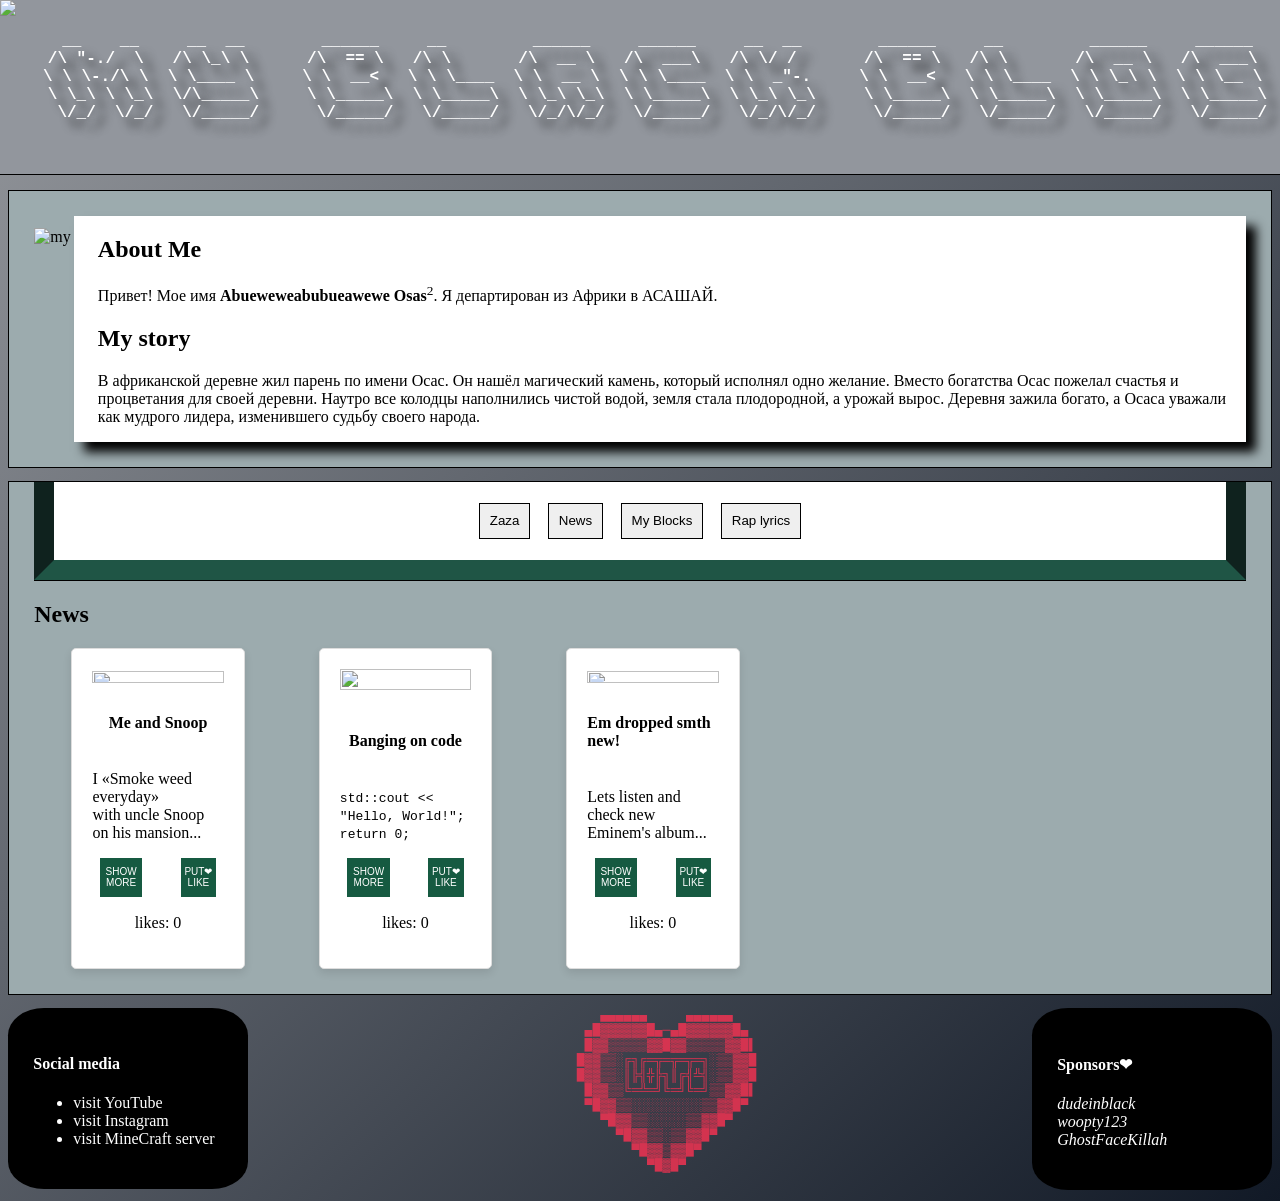
==== commit e5d0bd05: "feat: some flex & styles" ====
--- a/index.html
+++ b/index.html
@@ -24,17 +24,15 @@
         <div class="article__information-container">
             <h2> About Me </h2>
             <p>
-                Sup Friends, my name is <strong>Abueweweabubueawewe Osas</strong>.
-                I am from hot country USA.
+                Привет! Мое имя <strong>Abueweweabubueawewe Osas</strong><sup>2</sup>.
+                Я департирован из Африки в АСАШАЙ.
             </p>
             <h2>My story</h2>
             <p>
-                Osas grew up in Compton, surrounded by challenges but supported by a tight-knit community. Despite the
-                struggles of life in a tough neighborhood, he found strength in basketball, quickly becoming known for
-                his skill and determination. The game became his way out, and with hard work, he earned a college
-                scholarship. Osas' dream was to make it to the NBA, not only for himself but to uplift his family and
-                inspire others from Compton. His journey shows that no matter where you start, your drive and resilience
-                can shape your future.
+                В африканской деревне жил парень по имени Осас. Он нашёл магический камень, который исполнял одно
+                желание. Вместо богатства Осас пожелал счастья и процветания для своей деревни. Наутро все колодцы
+                наполнились чистой водой, земля стала плодородной, а урожай вырос. Деревня зажила богато, а Осаса
+                уважали как мудрого лидера, изменившего судьбу своего народа.
             </p>
         </div>
     </article>
@@ -47,7 +45,7 @@
                 <button class="main__menu-button"> Rap lyrics</button>
             </nav>
         </div>
-        <div>
+        <div style="border-top: black 1px solid">
             <h2>News</h2>
             <div style="display: inline-flex;">
                 <section
@@ -62,6 +60,7 @@
                         <button class="news-container__button">show more</button>
                         <button class="news-container__button">put&#10084; like</button>
                     </div>
+                    <p>likes: 0</p>
                 </section>
                 <section
                         class="news-container">
@@ -78,6 +77,7 @@
                         <button class="news-container__button">show more</button>
                         <button class="news-container__button">put&#10084; like</button>
                     </div>
+                    <p>likes: 0</p>
                 </section>
                 <section
                         class="news-container">
@@ -90,6 +90,7 @@
                         <button class="news-container__button">show more</button>
                         <button class="news-container__button">put&#10084; like</button>
                     </div>
+                    <p>likes: 0</p>
                 </section>
             </div>
         </div>
@@ -113,8 +114,20 @@
             <li><a href="" class="footer-link">visit MineCraft server</a></li>
         </ul>
     </aside>
-    <div class="footer__donate-container">
-        <button class="footer__donate-button">Donate</button>
+    <div class="footer__heart-container">
+        <pre>
+   ▄▄▄▄▄▄     ▄▄▄▄▄▄
+ ▄█▓▓▓▓▓▓█▄─▄█▓▓▓▓▓▓█▄
+ █▓▓▒▒▒▒▒▓▓█▓▓▒▒▒▒▒▓▓█▌
+█▓▓▒▒░╔╗╔═╦═╦═╦═╗░▒▒▓▓█
+█▓▓▒▒░║╠╣╬╠╗║╔╣╩╣░▒▒▓▓█
+ █▓▓▒▒╚═╩═╝╚═╝╚═╝▒▒▓▓█▌
+ ▀█▓▓▒▒░░░░░░░░░▒▒▓▓█▀
+   ▀█▓▓▒▒░░░░░▒▒▓▓█▀
+     ▀█▓▓▒▒░▒▒▓▓█▀
+       ▀█▓▓▒▓▓█▀
+         ▀█▓█▀
+        </pre>
     </div>
 </footer>
 
--- a/styles.css
+++ b/styles.css
@@ -7,6 +7,7 @@
     border-bottom: black 1px solid;
     position: absolute;
     display: inline;
+    justify-content: center;
 }
 
 body {
@@ -18,6 +19,9 @@
     margin-top: 15%;
 }
 
+footer {
+    justify-content: center;
+}
 .header__emblem {
     width: 8%;
     float: left;
@@ -64,6 +68,8 @@
 .main__menu-nav {
     margin-right: 30%;
     margin-left: 30%;
+    display: flex;
+    justify-content: center;
 }
 
 .main__all-news-container{
@@ -189,14 +195,9 @@
     width: 100%;
 }
 
-.footer__donate-container {
-    margin-right: 50%;
-    margin-left: 50%;
-    width: 20%;
-    height: 20%;
-}
-
-.footer__donate-button {
-    width: 10%;
-    height: 10%;
-}+.footer__heart-container {
+    margin-right: 45%;
+    margin-left: 45%;
+    color: rgba(255,50,82,0.79);
+
+}
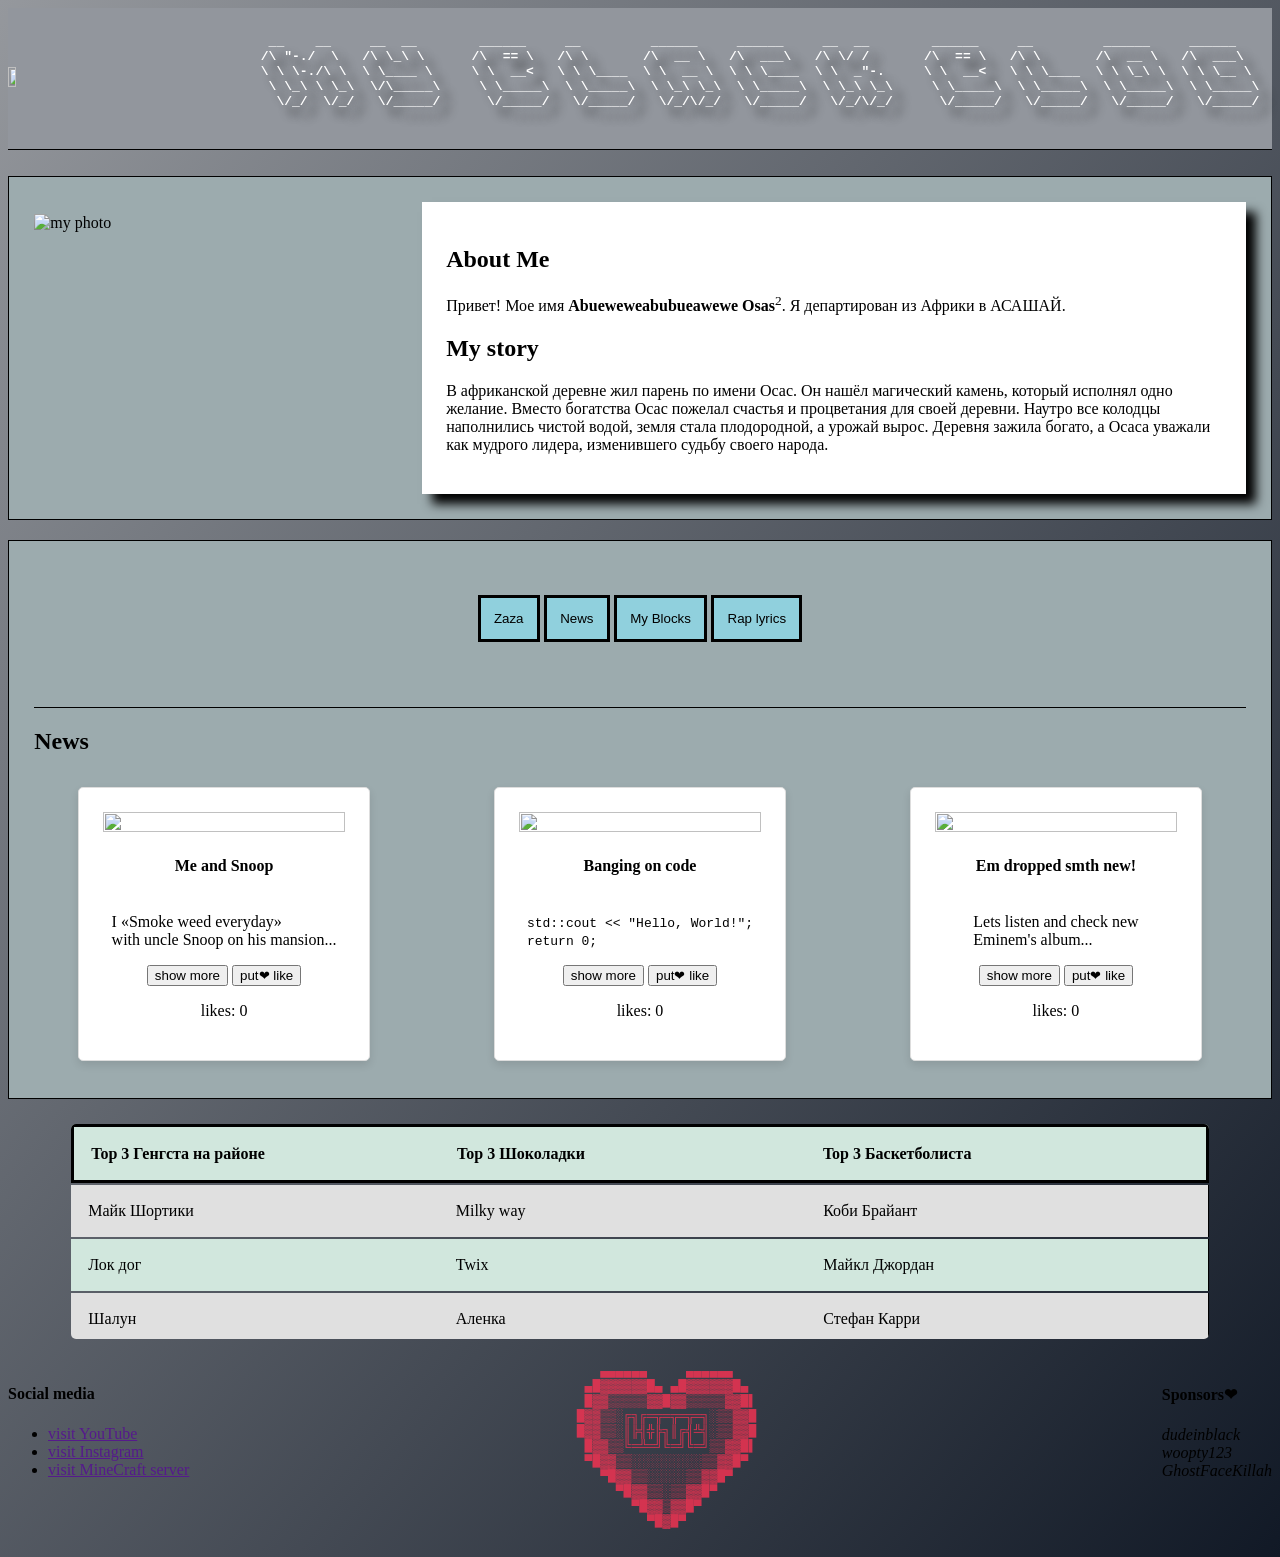
==== commit 108d1d70: "done lab3" ====
--- a/index.html
+++ b/index.html
@@ -14,9 +14,9 @@
     \ \ \-./\ \  \ \____ \     \ \  __<   \ \ \____  \ \  __ \  \ \ \____  \ \  _"-.     \ \  __<   \ \ \____  \ \ \_\ \  \ \ \__ \
      \ \_\ \ \_\  \/\_____\     \ \_____\  \ \_____\  \ \_\ \_\  \ \_____\  \ \_\ \_\     \ \_____\  \ \_____\  \ \_____\  \ \_____\
       \/_/  \/_/   \/_____/      \/_____/   \/_____/   \/_/\/_/   \/_____/   \/_/\/_/      \/_____/   \/_____/   \/_____/   \/_____/
-
     </pre>
 </header>
+
 <main>
     <article class="article-container">
         <img src="https://www.cplus3g.com/wp-content/uploads/2015/09/funniest.png"
@@ -37,19 +37,18 @@
         </div>
     </article>
     <div class="main__menu-container">
-        <div class="nav-container">
             <nav class="main__menu-nav">
-                <button class="main__menu-button">Zaza</button>
-                <button class="main__menu-button">News</button>
-                <button class="main__menu-button">My Blocks</button>
-                <button class="main__menu-button"> Rap lyrics</button>
+                <ul>
+                    <li><button class="main__menu-button">Zaza</button></li>
+                    <li><button class="main__menu-button">News</button></li>
+                    <li><button class="main__menu-button">My Blocks</button></li>
+                    <li><button class="main__menu-button"> Rap lyrics</button></li>
+                </ul>
             </nav>
-        </div>
         <div style="border-top: black 1px solid">
             <h2>News</h2>
-            <div style="display: inline-flex;">
-                <section
-                        class="news-container">
+            <div class="main__all-news-container">
+                <section class="news-container">
                     <img src="https://steamuserimages-a.akamaihd.net/ugc/785251538043479466/0C38B9268A544BB7DDC029493C81067C659379CC/?imw=512&amp;imh=288&amp;ima=fit&amp;impolicy=Letterbox&amp;imcolor=%23000000&amp;letterbox=true"
                          style="width: 100%; height: 50%" alt="">
                     <h4>Me and Snoop</h4>
@@ -62,8 +61,7 @@
                     </div>
                     <p>likes: 0</p>
                 </section>
-                <section
-                        class="news-container">
+                <section class="news-container">
                     <img src="https://cdnb.artstation.com/p/assets/images/images/039/858/651/large/michal-lisowski-musicc3400k.jpg?1627148404"
                          style="width: 100%; height: 50%" alt="">
                     <h4>Banging on code</h4>
@@ -79,8 +77,7 @@
                     </div>
                     <p>likes: 0</p>
                 </section>
-                <section
-                        class="news-container">
+                <section class="news-container">
                     <img src="https://media.cnn.com/api/v1/images/stellar/prod/240723095054-eminem-the-death-of-slim-shady-cover.jpg?c=16x9&q=w_800,c_fill"
                          style="width: 100%; height: 50%" alt="">
                     <h4>Em dropped smth new!</h4>
@@ -95,7 +92,28 @@
             </div>
         </div>
     </div>
-
+    <div class="table-container">
+        <div class="table-row header">
+            <div>Top 3 Генгста на районе</div>
+            <div>Top 3 Шоколадки</div>
+            <div>Top 3 Баскетболиста</div>
+        </div>
+        <div class="table-row">
+            <div>Майк Шортики</div>
+            <div>Milky way</div>
+            <div>Коби Брайант</div>
+        </div>
+        <div class="table-row">
+            <div>Лок дог</div>
+            <div>Twix</div>
+            <div>Майкл Джордан</div>
+        </div>
+        <div class="table-row">
+            <div>Шалун</div>
+            <div>Аленка</div>
+            <div>Стефан Карри</div>
+        </div>
+    </div>
 </main>
 <footer>
     <aside style="float: right">
@@ -117,7 +135,7 @@
     <div class="footer__heart-container">
         <pre>
    ▄▄▄▄▄▄     ▄▄▄▄▄▄
- ▄█▓▓▓▓▓▓█▄─▄█▓▓▓▓▓▓█▄
+ ▄█▓▓▓▓▓▓█▄ ▄█▓▓▓▓▓▓█▄
  █▓▓▒▒▒▒▒▓▓█▓▓▒▒▒▒▒▓▓█▌
 █▓▓▒▒░╔╗╔═╦═╦═╦═╗░▒▒▓▓█
 █▓▓▒▒░║╠╣╬╠╗║╔╣╩╣░▒▒▓▓█
@@ -130,6 +148,5 @@
         </pre>
     </div>
 </footer>
-
 </body>
-</html>+</html>
--- a/styles.css
+++ b/styles.css
@@ -1,13 +1,12 @@
 header {
     background: #92969D;
-    left: 0;
-    right: 0;
-    top: 0;
-    text-align: center;
+    flex-wrap: wrap;
     border-bottom: black 1px solid;
-    position: absolute;
-    display: inline;
-    justify-content: center;
+    align-items: center;
+    display: flex;
+    justify-content: space-between;
+    width: 100%;
+    padding: 1% 0;
 }
 
 body {
@@ -16,44 +15,53 @@
 
 main {
     margin-bottom: 1%;
-    margin-top: 15%;
+    margin-top: 2%;
 }
 
 footer {
     justify-content: center;
 }
+
 .header__emblem {
     width: 8%;
+    height: 8%;
     float: left;
 }
 
 .header__text {
     color: white;
-    font-size: large;
+    font-size: 100%;
     font-weight: bolder;
     text-shadow: 10px 10px 10px #000;
+    text-overflow: ellipsis;
     float: right;
     margin-right: 1%;
 }
 
 .article-container {
-    display: inline-flex;
-    margin-bottom: 1%;
+    display: flex;
+    flex-wrap: wrap;
+    gap: 2%;
+    align-items: flex-start;
     background: #9CABAE;
     padding: 2% 2%;
     border: black 1px solid;
+    margin-bottom: 20px;
+    justify-content: center;
 }
 
 .article__information-container {
     background-color: white;
     box-shadow: 10px 10px 10px #000;
-    margin-left: -10%;
-    padding-left: 2%;
+    padding: 2%;
+    flex: 1 1 300px;
+    max-width: 100%;
+    margin: 0;
 }
 
 .article__main-photo {
     width: 30%;
-    height: 40%;
+    height: 60%;
     border-radius: 15%;
     padding-top: 1%;
     padding-bottom: 1%;
@@ -66,138 +74,169 @@
 }
 
 .main__menu-nav {
-    margin-right: 30%;
-    margin-left: 30%;
     display: flex;
     justify-content: center;
-}
-
-.main__all-news-container{
-    display: flex;
-    justify-content: space-between;
-    gap: 100px;
-}
-
-.nav-container {
-    background-color: white;
-    padding-top: 1%;
-    padding-bottom: 1%;
-    margin-top: -2.1%;
-    border-left: #0f221e 20px solid;
-    border-right: #0f221e 20px solid;
-    border-bottom: #1f5545 20px solid;;
-    position: sticky;
-    left: 0;
-    right: 0px;
-}
+    width: 100%;
+    margin: 0 auto 3%;
+}
+nav ul {
+    padding: 1% 5%;
+}
+
+nav li{
+    display: inline;
+}
+
+.main__all-news-container {
+    display: flex;
+    flex-wrap: wrap;
+    gap: 3%;
+    justify-content: space-around;
+}
+
 .news-container {
     background-color: #ffffff;
     border: 1px solid #ddd;
     border-radius: 5px;
-    width: 30%; /* Ширина каждого блока */
-    padding: 20px;
+    width: 20%;
+    height: 15%;
+    padding: 2%;
     box-shadow: 0 4px 8px rgba(0, 0, 0, 0.1);
     display: flex;
     flex-direction: column;
     align-items: center;
-    margin-left: 5%;
-    margin-right: 5%;
+    margin: 1%;
 }
 
 .main__menu-button {
-    padding: 2%;
-    border: solid black 1px;
-    margin: 2%;
-    text-decoration: none;
+    padding: 1em;
+    background: rgb(144, 208, 221);
+    border: 3px solid black;
+    color: #000000;
 }
 
 .main__menu-button:hover {
-    padding: 2%;
-    border: solid black 1px;
     box-shadow: 10px 5px 5px #112922;
-    text-decoration: none;
-    margin: 2%;
     background: #05dc9d;
-}
-
-footer {
-    color: white;
-}
-
-.footer-link {
-    text-decoration: none;
 }
 
 .footer-link:hover {
     text-decoration: underline;
-}
-
-.footer-link:visited {
-    text-decoration: none;
-    color: white;
-}
-
-aside {
-    background-color: black;
-    padding: 2%;
-    border-radius: 15%;
-    width: 15%;
-}
-
-.news-container__button-container{
-    display: inline-flex;
-    justify-content: center;
-    gap: 33%;
-
-}
-.news-container__button {
-    border: none;
-    display: inline-block;
-    padding: 7.5% 1.25%;
-    color: #fff;
-    text-transform: uppercase;
-    font-size: 10px;
-    transition: all .3s;
-    position: relative;
-    overflow: hidden;
-    z-index: 1;
-    margin-bottom: 1%;
-}
-
-.news-container__button:after {
-    content: '';
-    position: absolute;
-    bottom: 0;
-    left: 0;
-    width: 100%;
-    height: 100%;
-    background-color: #165a41;
-    z-index: -2;
-}
-
-.news-container__button:before {
-    content: '';
-    position: absolute;
-    bottom: 0;
-    left: 0;
-    width: 0%;
-    height: 100%;
-    background-color: #0C2C33;
-    transition: all .3s;
-    z-index: -1;
-}
-
-.news-container__button:hover {
-    color: #fff;
-}
-
-.news-container__button:hover:before {
-    width: 100%;
 }
 
 .footer__heart-container {
     margin-right: 45%;
     margin-left: 45%;
     color: rgba(255,50,82,0.79);
-
-}
+}
+
+.table-container {
+    display: grid;
+    gap: 1%;
+    margin: 2% auto;
+    max-width: 100%;
+    width: 90%;
+    border-radius: 5px;
+    overflow: hidden;
+}
+
+.table-row {
+    border-right: black 1px solid;
+    display: grid;
+    grid-template-columns: repeat(3, 1fr);
+    padding: 1.5%;
+    background-color: #f5f5f5;
+}
+
+.table-row:nth-child(even) {
+    background-color: #e0e0e0;
+}
+
+.table-row:nth-child(odd) {
+    background-color: #d1e7dd;
+}
+
+.header {
+    font-weight: bold;
+    background-color: #cccccc;
+    border: black 3px solid;
+}
+
+@media (max-width: 1165px){
+    .header__text {
+        font-size: 90%;
+    }
+}
+
+@media (max-width: 1050px){
+    .header__text {
+        font-size: 80%;
+    }
+}
+
+@media (max-width: 937px){
+    .header__text {
+        font-size: 70%;
+    }
+}
+
+@media (max-width: 825px){
+    .header__text {
+        font-size: 60%;
+    }
+}
+
+@media (max-width: 712px){
+    .header__text {
+        font-size: 50%;
+    }
+}
+
+@media (max-width: 600px){
+    .table-row {
+        grid-template-columns: 1fr; /* На маленьких экранах строки будут занимать всю ширину */
+        text-align: center;
+    }
+
+    .article__main-photo {
+        display: none
+    }
+
+    .article__information-container {
+        max-width: 100%; /* коробка с текстом занимает всю ширину */
+    }
+
+    .main__all-news-container {
+        flex-direction: column;
+        align-items: center;
+    }
+
+    .news-container {
+        width: 60%;
+    }
+
+    .header__text {
+        font-size: 0.5%;
+    }
+
+    .footer__heart-container,
+    aside {
+        display: none;
+    }
+}
+
+@media (max-width: 554px){
+
+    header {
+        justify-content: center;
+    }
+
+    .header__text {
+        display: none;
+    }
+
+    .footer__heart-container,
+    aside {
+        display: none;
+    }
+}
